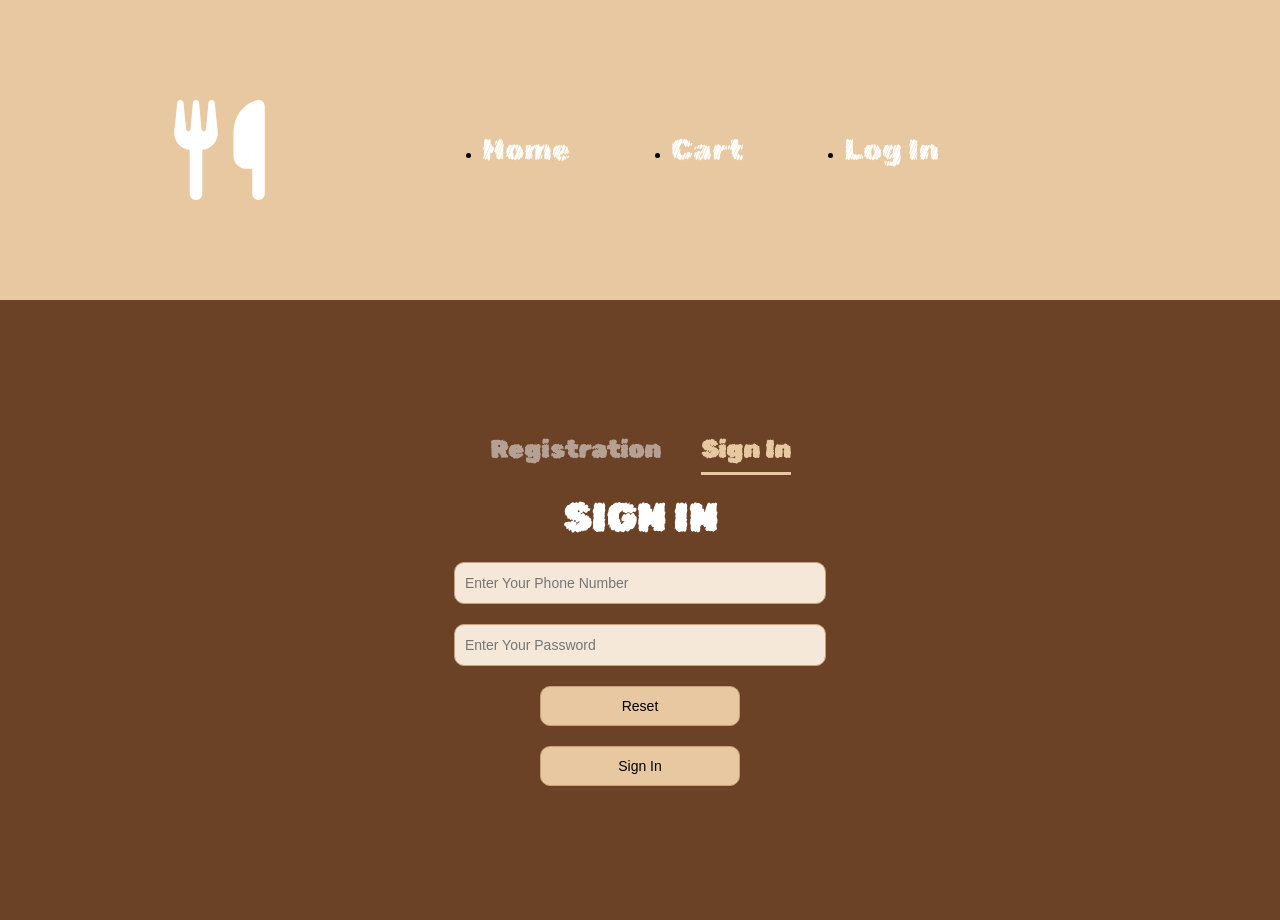
==== html/log.html @ 039a3649 "restaurant project" ====
<!doctype html>
<html lang="en">
  <head>
    <meta charset="UTF-8" />
    <meta name="viewport" content="width=device-width, initial-scale=1.0" />
    <title>Log In Into Your Accaunt</title>
    <link rel="icon" type="image/svg+xml" href="/source/fork-and-knife.svg" />
    <link rel="stylesheet" href="/style.css" />
    <link
      href="https://fonts.googleapis.com/css2?family=Forum&family=Rubik+Marker+Hatch&family=Story+Script&family=Work+Sans:ital,wght@0,100..900;1,100..900&display=swap"
      rel="stylesheet"
    />
  </head>

  <body class="forlog">
    <section class="heather">
      <div id="mobilenav" class="mobilenav">
        <ul>
          <li><a href="/index.html">Home</a></li>
          <li><a href="/index.html">Cart</a></li>
          <li><a href="/html/log.html">Log in</a></li>
        </ul>
      </div>
      <video autoplay muted loop playsinline>
        <source src="/source/introo.mp4" />
      </video>
      <svg
        class="fork"
        xmlns="http://www.w3.org/2000/svg"
        viewBox="0 0 512 512"
      >
        <!--!Font Awesome Free v7.2.0 by @fontawesome - https://fontawesome.com License - https://fontawesome.com/license/free Copyright 2026 Fonticons, Inc.-->
        <path
          d="M63.9 14.4C63.1 6.2 56.2 0 48 0s-15.1 6.2-16 14.3L17.9 149.7c-1.3 6-1.9 12.1-1.9 18.2 0 45.9 35.1 83.6 80 87.7L96 480c0 17.7 14.3 32 32 32s32-14.3 32-32l0-224.4c44.9-4.1 80-41.8 80-87.7 0-6.1-.6-12.2-1.9-18.2L223.9 14.3C223.1 6.2 216.2 0 208 0s-15.1 6.2-15.9 14.4L178.5 149.9c-.6 5.7-5.4 10.1-11.1 10.1-5.8 0-10.6-4.4-11.2-10.2L143.9 14.6C143.2 6.3 136.3 0 128 0s-15.2 6.3-15.9 14.6L99.8 149.8c-.5 5.8-5.4 10.2-11.2 10.2-5.8 0-10.6-4.4-11.1-10.1L63.9 14.4zM448 0C432 0 320 32 320 176l0 112c0 35.3 28.7 64 64 64l32 0 0 128c0 17.7 14.3 32 32 32s32-14.3 32-32l0-448c0-17.7-14.3-32-32-32z"
        />
      </svg>
      <nav class="navforheather">
        <ul class="ul">
          <li><a class="anch" href="/index.html">Home</a></li>
          <li><a class="anch" href="/index.html">Cart</a></li>
          <li><a class="anch" href="/html/log.html">Log In</a></li>
        </ul>
      </nav>
      <div>
        <button id="burgerBtn" class="burgerBtn"></button>
      </div>
    </section>
    <section class="secforlog">
      <div class="buttons">
        <h2 id="regBtn">Registration</h2>
        <h2 id="signInBtn">Sign In</h2>
      </div>
      <form id="regForm" class="las hidden">
        <h1 class="log">REGISTER</h1>
        <input
          class="inp"
          type="text"
          id="regFirstName"
          placeholder="Enter Your Name"
          required
        />
        <input
          class="inp"
          type="text"
          id="regLastName"
          placeholder="Enter Your Last Name"
          required
        />
        <input
          class="inp"
          type="email"
          id="regEmail"
          placeholder="Enter Your Email"
          required
        />
        <input
          class="inp"
          type="password"
          id="regPassword"
          placeholder="Please Enter Your Password"
          required
        />
        <input
          class="inp"
          type="number"
          id="regNumber"
          placeholder="Enter Your Number"
          required
        />
        <input class="forsubmit" type="reset" id="regReset" value="Reset" />
        <input
          class="forsubmit"
          type="submit"
          id="regSubmit"
          value="Register"
        />
      </form>
      <form id="signInForm" class="loginp">
        <h1 class="log">SIGN IN</h1>
        <input
          class="inp"
          type="number"
          id="signInNumber"
          placeholder="Enter Your Phone Number"
          required
        />
        <input
          class="inp"
          type="password"
          id="signInPassword"
          placeholder="Enter Your Password"
          required
        />
        <input class="forsubmit" type="reset" id="signInReset" value="Reset" />
        <input
          class="forsubmit"
          type="submit"
          id="signInSubmit"
          value="Sign In"
        />
      </form>
    </section>

    <script src="/app.js"></script>
    <script src="/log.js"></script>
  </body>
</html>
---- style.css ----
body {
  margin: 0px;
  padding: 0px;
  background-color: #6b4226;
  font-family: Rubik Marker Hatch;
  font-size: 1.5rem;
}

html {
  font-size: 10px;
}

.rubik-marker-hatch-regular {
  font-family: "Rubik Marker Hatch", system-ui;
  font-weight: 400;
  font-style: normal;
}
.hidden {
  display: none !important;
}
/* 
  HEATHER
*/
.heather {
  width: 100%;
  height: 300px;
  background-color: #e8c8a0;

  display: flex;
  justify-content: space-evenly;
  align-items: center;
  position: relative;
  overflow: hidden;
}
.heather video {
  position: absolute;
  width: 100%;
  height: 100%;
  object-fit: cover;
  top: 0;
  left: 0;
  z-index: 0;
}
.heather a,
.heather svg {
  position: relative;
  z-index: 1;
}

.fork {
  color: white;
  width: 10rem;
  height: 10rem;
}
.anch {
  font-size: 3rem;
  text-decoration: none;
  color: white;
}
.fork path {
  fill: white;
}
.ul {
  display: flex;
  flex-direction: row;
  gap: 10rem;
}
.burgerBtn {
  width: 4.4rem;
  height: 4.4rem;
  background-image: url(/source/bars-solid.svg);
  background-position: center;
  background-repeat: no-repeat;
  background-size: 60%;
  background-color: rgba(255, 255, 255, 0.12);
  border: 2px solid rgba(255, 255, 255, 0.35);
  border-radius: 0.8rem;
  position: relative;
  cursor: pointer;
  display: none;
  z-index: 4;
  transition:
    background-color 0.25s ease,
    border-color 0.25s ease,
    transform 0.2s ease;
  backdrop-filter: blur(4px);
}
.burgerBtn:hover {
  background-color: rgba(255, 255, 255, 0.22);
  border-color: rgba(255, 255, 255, 0.6);
  transform: scale(1.08);
}
.activeBurger {
  background-image: url(/source/xmark-solid.svg);
  background-color: rgba(255, 255, 255, 0.18);
  border-color: rgba(255, 255, 255, 0.5);
  z-index: 1000;
}
li {
  cursor: pointer;
}

/* 
  404
*/
.for404 {
  background-image: url(/source/404.png);
  background-size: cover;
  background-position: center;
  background-repeat: no-repeat;
  width: 100%;
  max-width: 100%;
  overflow-x: hidden;
  height: 100vh;
  position: absolute;
}
.hfor404 {
  position: relative;
  color: white;
  font-size: 7rem;
  left: 65rem;
  top: 65rem;
}
/* 
  MOBILE NAV
*/
.mobilenav {
  background-color: rgba(17, 14, 3, 0.92);
  backdrop-filter: blur(12px);
  -webkit-backdrop-filter: blur(12px);
  opacity: 0;
  width: 100%;
  height: 100vh;
  display: flex;
  justify-content: center;
  align-items: center;
  transform: translateY(-100%);
  transition:
    transform 0.45s cubic-bezier(0.4, 0, 0.2, 1),
    opacity 0.45s ease;
  position: fixed;
  z-index: 3;
  top: 0;
}
.mobilenav ul {
  list-style: none;
  padding: 0;
  margin: 0;
  display: flex;
  flex-direction: column;
  align-items: center;
  gap: 3rem;
}
.mobilenav ul li a {
  font-size: 3.2rem;
  color: rgba(255, 255, 255, 0.85);
  text-decoration: none;
  letter-spacing: 0.15em;
  transition:
    color 0.2s ease,
    letter-spacing 0.2s ease;
}
.mobilenav ul li a:hover {
  color: #e8c8a0;
  letter-spacing: 0.25em;
}
.navOpen {
  opacity: 1;
  transform: translateY(0);
  z-index: 2;
}

/* 
  LOG IN 
*/

.forlog {
  background-color: #6b4226;
}
.secforlog {
  display: flex;
  flex-direction: column;
  justify-content: center;
  align-items: center;
  min-height: 60vh;
  padding: 4rem 2rem;
  gap: 2rem;
}
.buttons {
  display: flex;
  flex-direction: row;
  gap: 4rem;
}
.buttons h2 {
  cursor: pointer;
  font-size: 2.5rem;
  color: rgba(255, 255, 255, 0.5);
  padding-bottom: 0.8rem;
  border-bottom: 3px solid transparent;
  transition: 0.3s;
  margin: 0;
}
.buttons h2.activeTab {
  color: #e8c8a0;
  border-bottom: 3px solid #e8c8a0;
}
.buttons h2:hover {
  color: white;
}
.las,
.loginp {
  display: flex;
  flex-direction: column;
  justify-content: center;
  align-items: center;
  gap: 2rem;
  width: 100%;
  max-width: 45rem;
}
.log {
  font-size: 4rem;
  color: white;
  margin: 0;
}
.inp {
  width: 35rem;
  height: 4rem;
  border: solid 1px #c8a07a;
  border-radius: 1rem;
  padding: 0 1rem;
  font-size: 1.4rem;
  background-color: #f5e8d8;
}
.inp:focus {
  outline: none;
  border-color: #e8c8a0;
  box-shadow: 0 0 0 2px rgba(232, 200, 160, 0.4);
}
.forsubmit {
  width: 20rem;
  height: 4rem;
  border: solid 1px #c8a07a;
  border-radius: 1rem;
  font-size: 1.4rem;
  cursor: pointer;
  transition: 0.3s;
  background-color: #e8c8a0;
}
.forsubmit:hover {
  background-color: #d4a574;
  color: #3d2a1a;
}
/* 
  LOG IN 
*/
.food {
  width: 250px;
  height: 350px;
  display: flex;
  flex-direction: column;
  justify-content: center;
  align-items: center;
  margin: 10px;
  border: solid black 1.5px;
  border-radius: 30px;
  background-color: #e8c8a0;
  transition: 0.5s ease;
}
.food:hover {
  scale: 1.03;
}
#cards {
  display: flex;
  justify-content: center;
  align-items: center;
  flex-direction: row;
  flex-wrap: wrap;
  max-width: 1200px;
  margin: 0 auto;
}
/* 
  CART MAIN
*/
.cartSection {
  max-width: 960px;
  margin: 4rem auto;
  padding: 0 2rem;
}
.backToMenu {
  display: block;
  margin-bottom: 2rem;
  background: none;
  border: 2px solid #e8c8a0;
  color: #e8c8a0;
  padding: 0.8rem 2rem;
  border-radius: 1rem;
  font-size: 1.5rem;
  cursor: pointer;
  transition: 0.3s;
}
.backToMenu:hover {
  background-color: #e8c8a0;
  color: #3d2a1a;
}
.cartSection h2 {
  text-align: center;
  color: white;
  font-size: 4rem;
  margin-bottom: 2rem;
}
.cartItemsHeader {
  display: grid;
  grid-template-columns: 2fr 1fr 1fr 1fr 0.3fr;
  padding: 1.2rem 2rem;
  background-color: #3d2a1a;
  color: #e8c8a0;
  border-radius: 1rem;
  font-size: 1.5rem;
  text-align: center;
}
.cartItemsMain {
  display: flex;
  flex-direction: column;
  gap: 1rem;
  margin: 1rem 0;
}
.cartItem {
  display: grid;
  grid-template-columns: 2fr 1fr 1fr 1fr 0.3fr;
  align-items: center;
  padding: 1rem 2rem;
  background-color: #e8c8a0;
  border-radius: 1rem;
  text-align: center;
}
.cartItemName {
  display: flex;
  align-items: center;
  gap: 1rem;
  text-align: left;
}
.cartItemName img {
  width: 6rem;
  height: 6rem;
  object-fit: cover;
  border-radius: 0.5rem;
}
.cartItemName h3 {
  font-size: 1.4rem;
  margin: 0;
}
.qty {
  display: flex;
  align-items: center;
  justify-content: center;
  gap: 0.8rem;
  font-size: 1.6rem;
}
.qty button {
  width: 2.8rem;
  height: 2.8rem;
  border: none;
  border-radius: 50%;
  background-color: #6b4226;
  color: white;
  cursor: pointer;
  font-size: 1.6rem;
  line-height: 1;
  transition: 0.2s;
}
.qty button:hover {
  background-color: #3d2a1a;
}
.deleteBtn {
  background-color: #c0392b;
  color: white;
  border: none;
  border-radius: 0.5rem;
  padding: 0.5rem 0.8rem;
  cursor: pointer;
  font-size: 1.4rem;
  transition: 0.2s;
}
.deleteBtn:hover {
  background-color: #922b21;
}
.cartItemsFooter {
  display: flex;
  justify-content: space-between;
  align-items: center;
  padding: 1.5rem 2rem;
  background-color: #3d2a1a;
  color: #e8c8a0;
  border-radius: 1rem;
  font-size: 1.8rem;
  margin-top: 1rem;
}
.cartItemsFooter button {
  padding: 1rem 2.5rem;
  background-color: #e8c8a0;
  border: none;
  border-radius: 1rem;
  cursor: pointer;
  font-size: 1.6rem;
  color: #3d2a1a;
  transition: 0.3s;
}
.cartItemsFooter button:hover {
  background-color: #d4a574;
}

/* CHECKOUT FORM */
.checkoutForm {
  display: flex;
  flex-direction: column;
  align-items: center;
  gap: 1.6rem;
  margin-top: 3rem;
  padding: 3rem 2rem;
  background-color: #3d2a1a;
  border-radius: 1.5rem;
}
.checkoutTitle {
  color: #e8c8a0;
  font-size: 2.5rem;
  margin: 0;
}
.checkoutRow {
  display: flex;
  gap: 1.5rem;
  width: 35rem;
}
.checkoutRow .inp {
  width: 100%;
}
.buyBtn {
  width: 20rem;
  height: 4.5rem;
  background-color: #e8c8a0;
  border: none;
  border-radius: 1rem;
  font-size: 1.7rem;
  cursor: pointer;
  color: #3d2a1a;
  transition: 0.3s;
}
.buyBtn:hover {
  background-color: #d4a574;
}
/* CHECKOUT FORM */
/* TOAST */
.toast {
  position: fixed;
  bottom: 3rem;
  left: 50%;
  transform: translateX(-50%) translateY(2rem);
  background-color: #3d2a1a;
  color: #e8c8a0;
  padding: 1.2rem 3rem;
  border-radius: 1rem;
  font-size: 1.6rem;
  opacity: 0;
  transition:
    opacity 0.35s ease,
    transform 0.35s ease;
  z-index: 9999;
  pointer-events: none;
  white-space: nowrap;
}
.toastVisible {
  opacity: 1;
  transform: translateX(-50%) translateY(0);
}

/* 
  BREAKPOINT
*/
@media (max-width: 800px) {
  .burgerBtn {
    display: flex;
    z-index: 1001;
  }
  .navforheather {
    display: none;
  }
  .fork {
    width: 50px;
    height: 50px;
  }
  .anch {
    font-size: 2rem;
  }
}
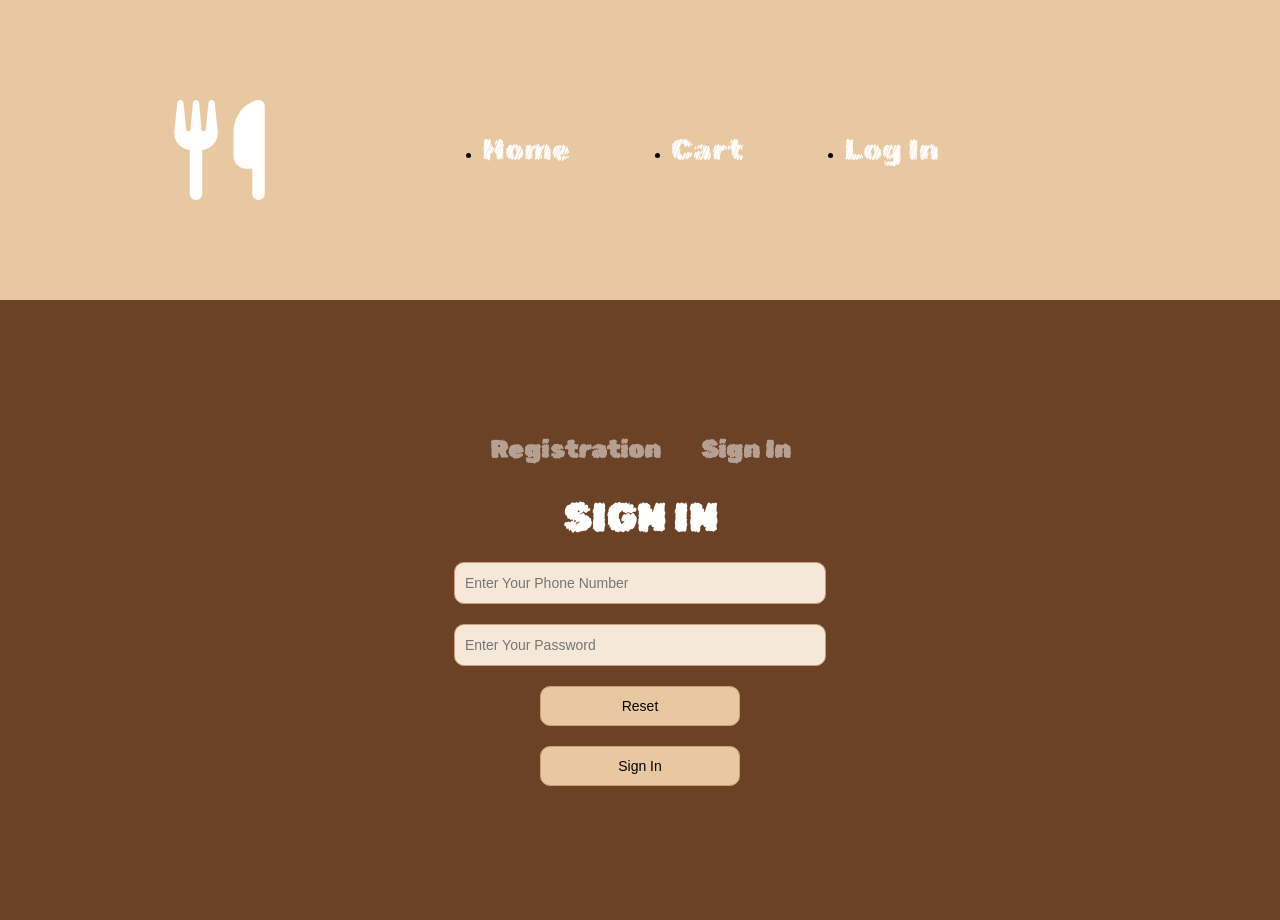
==== commit 65a01463: "new" ====
--- a/html/log.html
+++ b/html/log.html
@@ -16,9 +16,9 @@
     <section class="heather">
       <div id="mobilenav" class="mobilenav">
         <ul>
-          <li><a href="/index.html">Home</a></li>
-          <li><a href="/index.html">Cart</a></li>
-          <li><a href="/html/log.html">Log in</a></li>
+          <li><a href="./index.html">Home</a></li>
+          <li><a href="./index.html">Cart</a></li>
+          <li><a href="./html/log.html">Log in</a></li>
         </ul>
       </div>
       <video autoplay muted loop playsinline>
@@ -121,7 +121,7 @@
       </form>
     </section>
 
-    <script src="/app.js"></script>
-    <script src="/log.js"></script>
+    <script src="./app.js"></script>
+    <script src="./log.js"></script>
   </body>
 </html>
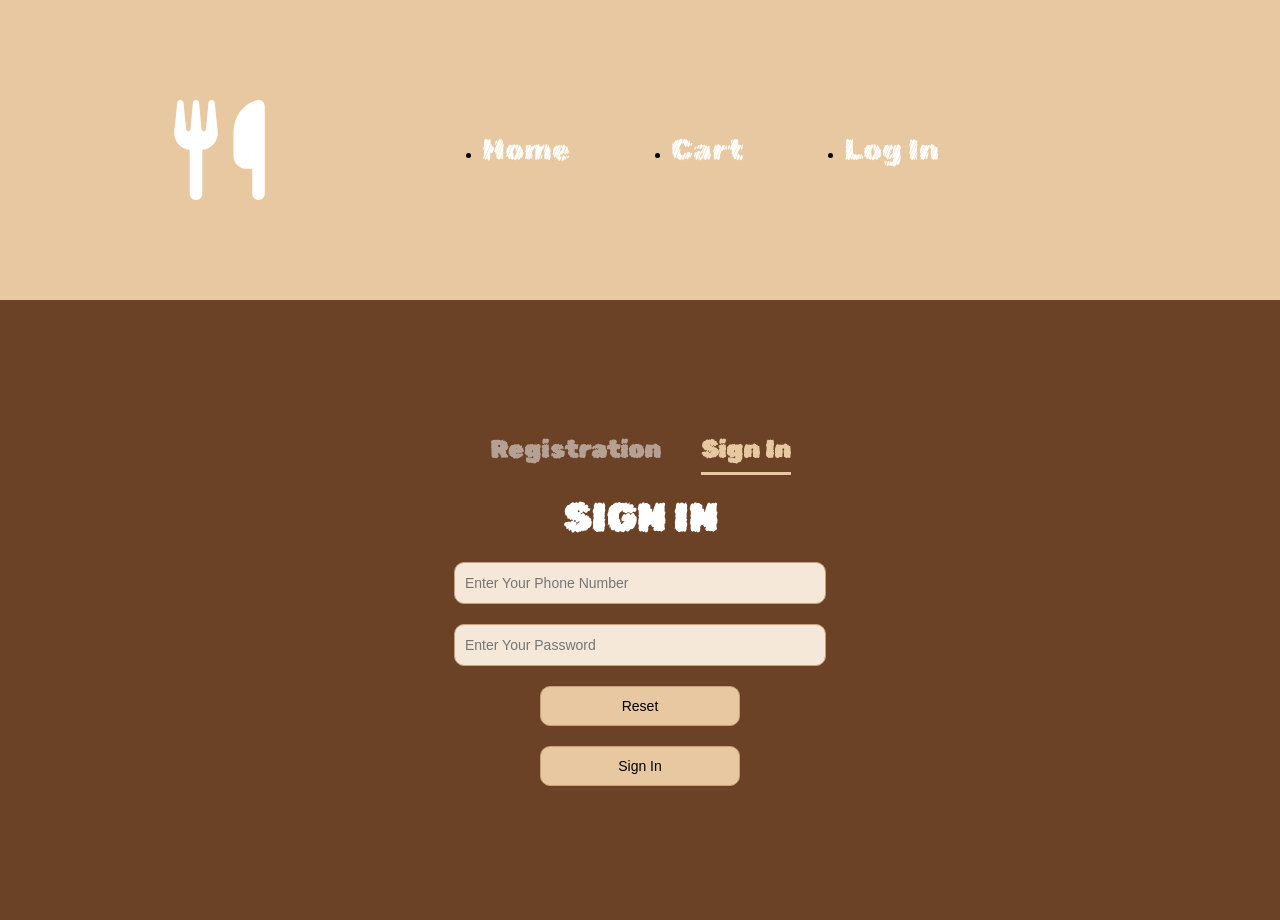
==== commit e7be8e5a: "new" ====
--- a/html/log.html
+++ b/html/log.html
@@ -16,9 +16,9 @@
     <section class="heather">
       <div id="mobilenav" class="mobilenav">
         <ul>
-          <li><a href="./index.html">Home</a></li>
-          <li><a href="./index.html">Cart</a></li>
-          <li><a href="./html/log.html">Log in</a></li>
+          <li><a href="/index.html">Home</a></li>
+          <li><a href="/index.html">Cart</a></li>
+          <li><a href="/html/log.html">Log in</a></li>
         </ul>
       </div>
       <video autoplay muted loop playsinline>
@@ -121,7 +121,7 @@
       </form>
     </section>
 
-    <script src="./app.js"></script>
-    <script src="./log.js"></script>
+    <script src="../app.js"></script>
+    <script src="../log.js"></script>
   </body>
 </html>
